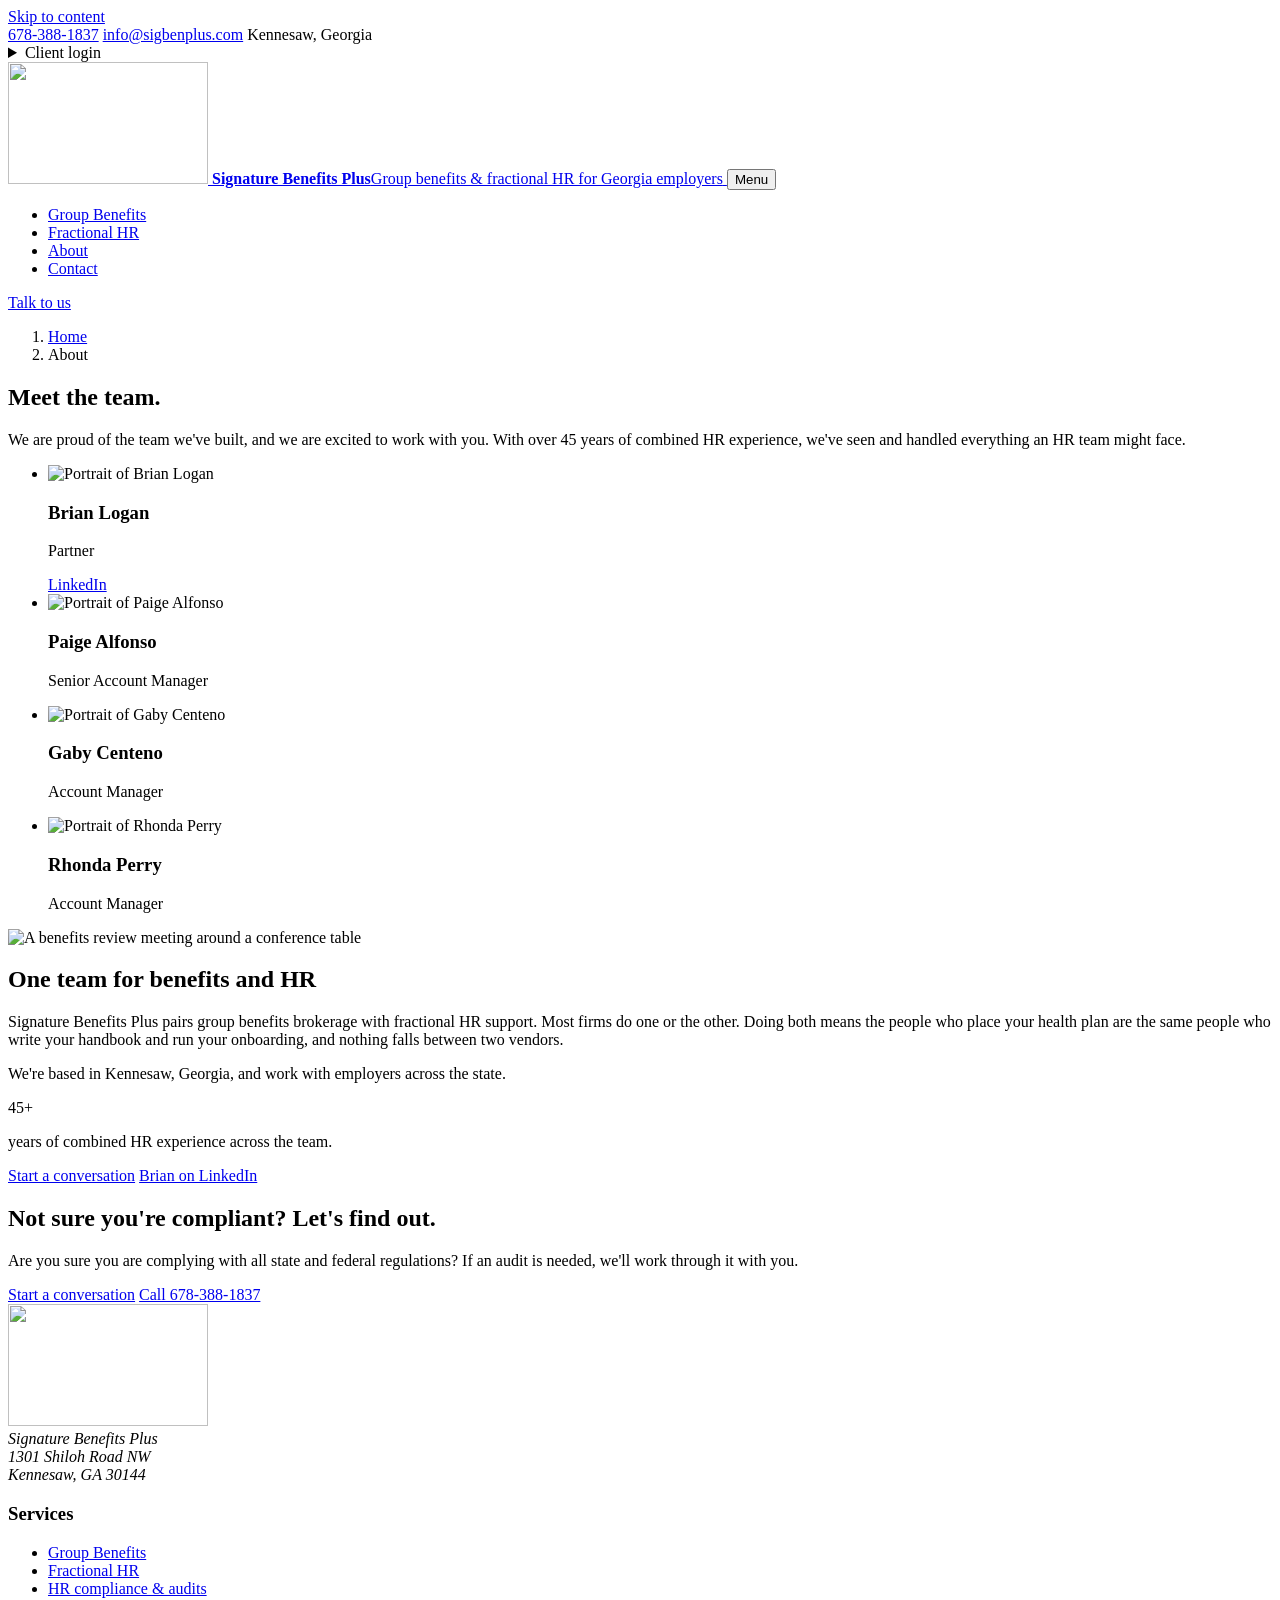
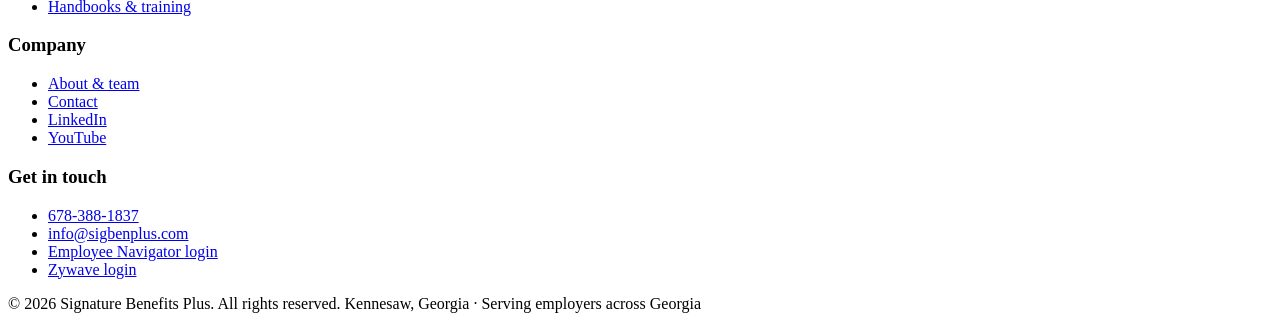
==== site/about/index.html @ 2b0971f6 "Rebuild Signature Benefits Plus website as a static site Five-page static site (home, group benefits" ====
<!DOCTYPE html>
<html lang="en">
<head>
<meta charset="utf-8">
<meta name="viewport" content="width=device-width, initial-scale=1">
<title>SigBenPlus | About Signature Benefits Plus & Our Team</title>
<meta name="description" content="Signature Benefits Plus is a Kennesaw, Georgia benefits broker and fractional HR firm with over 45 years of combined HR experience. Meet Brian Logan, Paige Alfonso, Gaby Centeno and Rhonda Perry.">
<link rel="canonical" href="https://www.sigbenplus.com/about/">
<meta name="robots" content="index, follow, max-image-preview:large">
<meta name="theme-color" content="#123F63">
<meta property="og:type" content="website">
<meta property="og:site_name" content="Signature Benefits Plus">
<meta property="og:title" content="Meet the Signature Benefits Plus team">
<meta property="og:description" content="Signature Benefits Plus is a Kennesaw, Georgia benefits broker and fractional HR firm with over 45 years of combined HR experience. Meet Brian Logan, Paige Alfonso, Gaby Centeno and Rhonda Perry.">
<meta property="og:url" content="https://www.sigbenplus.com/about/">
<meta property="og:image" content="https://www.sigbenplus.com/assets/img/og-card.jpg">
<meta property="og:image:width" content="1200">
<meta property="og:image:height" content="630">
<meta property="og:image:alt" content="A benefits review meeting around a conference table">
<meta property="og:locale" content="en_US">
<meta name="twitter:card" content="summary_large_image">
<meta name="twitter:title" content="Meet the Signature Benefits Plus team">
<meta name="twitter:description" content="Signature Benefits Plus is a Kennesaw, Georgia benefits broker and fractional HR firm with over 45 years of combined HR experience. Meet Brian Logan, Paige Alfonso, Gaby Centeno and Rhonda Perry.">
<meta name="twitter:image" content="https://www.sigbenplus.com/assets/img/og-card.jpg">
<link rel="icon" type="image/png" href="/assets/img/favicon.png">
<link rel="apple-touch-icon" href="/assets/img/apple-touch-icon.png">
<link rel="preconnect" href="https://fonts.googleapis.com">
<link rel="preconnect" href="https://fonts.gstatic.com" crossorigin>
<link rel="stylesheet" href="/assets/css/styles.css?v=f0536b1d">
<link rel="preload" as="style" href="https://fonts.googleapis.com/css2?family=Newsreader:opsz,wght@6..72,500;6..72,600&family=Public+Sans:wght@400;500;600;700&display=swap" onload="this.onload=null;this.rel='stylesheet'">
<noscript><link rel="stylesheet" href="https://fonts.googleapis.com/css2?family=Newsreader:opsz,wght@6..72,500;6..72,600&family=Public+Sans:wght@400;500;600;700&display=swap"></noscript>
<script type="application/ld+json">{"@context":"https://schema.org","@type":["InsuranceAgency","ProfessionalService"],"@id":"https://www.sigbenplus.com/#organization","name":"Signature Benefits Plus","url":"https://www.sigbenplus.com/","logo":"https://www.sigbenplus.com/assets/img/logo-sbplus.png","image":"https://www.sigbenplus.com/assets/img/og-card.jpg","description":"Group employee benefits brokerage and fractional HR services for Georgia businesses: group health plans, HR compliance, onboarding, background checks, drug testing, terminations, employee handbooks and annual training.","telephone":"+1-678-388-1837","email":"info@sigbenplus.com","address":{"@type":"PostalAddress","streetAddress":"1301 Shiloh Road NW","addressLocality":"Kennesaw","addressRegion":"GA","postalCode":"30144","addressCountry":"US"},"areaServed":[{"@type":"State","name":"Georgia"},{"@type":"City","name":"Kennesaw"},{"@type":"City","name":"Atlanta"}],"sameAs":["https://www.linkedin.com/in/brian-logan-5b117a13/","https://www.youtube.com/channel/UCr83D0He0xuiI5Wimf4mITQ"],"knowsAbout":["Group health insurance","Employee benefits","HR compliance","Fractional HR","Employee onboarding","Employee handbooks","Background checks","Drug testing programs","Annual compliance training"],"hasOfferCatalog":{"@type":"OfferCatalog","name":"Services","itemListElement":[{"@type":"Offer","itemOffered":{"@type":"Service","name":"Group Employee Benefits","url":"https://www.sigbenplus.com/group-benefits/"}},{"@type":"Offer","itemOffered":{"@type":"Service","name":"Fractional HR","url":"https://www.sigbenplus.com/fractional-hr/"}}]}}</script>
<script type="application/ld+json">{"@context":"https://schema.org","@type":"BreadcrumbList","itemListElement":[{"@type":"ListItem","position":1,"name":"Home","item":"https://www.sigbenplus.com/"},{"@type":"ListItem","position":2,"name":"About","item":"https://www.sigbenplus.com/about/"}]}</script>
<script type="application/ld+json">{"@context":"https://schema.org","@type":"Person","name":"Brian Logan","jobTitle":"Partner","worksFor":{"@id":"https://www.sigbenplus.com/#organization"},"image":"https://www.sigbenplus.com/assets/img/team/brian-logan.jpg","sameAs":"https://www.linkedin.com/in/brian-logan-5b117a13/"}</script>
<script type="application/ld+json">{"@context":"https://schema.org","@type":"Person","name":"Paige Alfonso","jobTitle":"Senior Account Manager","worksFor":{"@id":"https://www.sigbenplus.com/#organization"},"image":"https://www.sigbenplus.com/assets/img/team/paige-alfonso.jpg"}</script>
<script type="application/ld+json">{"@context":"https://schema.org","@type":"Person","name":"Gaby Centeno","jobTitle":"Account Manager","worksFor":{"@id":"https://www.sigbenplus.com/#organization"},"image":"https://www.sigbenplus.com/assets/img/team/gaby-centeno.jpg"}</script>
<script type="application/ld+json">{"@context":"https://schema.org","@type":"Person","name":"Rhonda Perry","jobTitle":"Account Manager","worksFor":{"@id":"https://www.sigbenplus.com/#organization"},"image":"https://www.sigbenplus.com/assets/img/team/rhonda-perry.jpg"}</script>
</head>
<body>
<a class="skip-link" href="#main">Skip to content</a>
<div class="topbar">
  <div class="wrap topbar__inner">
    <div class="topbar__contact">
      <a class="tel" href="tel:+16783881837">678-388-1837</a>
      <a class="email" href="mailto:info@sigbenplus.com">info@sigbenplus.com</a>
      <span class="topbar__place">Kennesaw, Georgia</span>
    </div>
    <details class="login">
      <summary>Client login</summary>
      <ul class="login__menu">
        <li><a href="https://www.employeenavigator.com/identity/Account/Login" rel="noopener">Employee Navigator <small>Benefits enrollment &amp; employee portal</small></a></li>
        <li><a href="https://auth.zywave.com/username/login" rel="noopener">Zywave <small>HR compliance library &amp; resources</small></a></li>
      </ul>
    </details>
  </div>
</div>
<header class="site-header">
  <div class="wrap site-header__inner">
    <a class="brand" href="/">
      <img src="/assets/img/logo-sbplus-200.png" srcset="/assets/img/logo-sbplus-200.png 200w, /assets/img/logo-sbplus.png 534w" sizes="110px" alt="" width="200" height="122" fetchpriority="high">
      <span class="brand__name"><b>Signature Benefits Plus</b><span>Group benefits &amp; fractional HR for Georgia employers</span></span>
    </a>
    <button class="nav-toggle" type="button" aria-expanded="false" aria-controls="site-nav">Menu</button>
    <nav id="site-nav" class="site-nav" aria-label="Main">
      <ul>
        <li><a href="/group-benefits/">Group Benefits</a></li>
        <li><a href="/fractional-hr/">Fractional HR</a></li>
        <li><a href="/about/" aria-current="page">About</a></li>
        <li><a href="/contact/">Contact</a></li>
      </ul>
      <div class="site-nav__actions">
        <a class="btn" href="/contact/">Talk to us</a>
      </div>
    </nav>
  </div>
</header>
<main id="main">
<section class="page-head">
  <div class="wrap">
    <ol class="breadcrumb" aria-label="Breadcrumb"><li><a href="/">Home</a></li><li aria-current="page">About</li></ol>
    <h1>Meet the team.</h1>
    <p class="lede">We are proud of the team we've built, and we are excited to work with you. With over 45 years of combined HR experience, we've seen and handled everything an HR team might face.</p>
  </div>
</section>

<section class="section" aria-label="Team members">
  <div class="wrap">
    <ul class="team">
  <li><img src="/assets/img/team/brian-logan-400.jpg" srcset="/assets/img/team/brian-logan-400.jpg 400w, /assets/img/team/brian-logan.jpg 495w" sizes="(max-width: 800px) 45vw, 250px" alt="Portrait of Brian Logan" width="400" height="400" loading="lazy"><h3>Brian Logan</h3><p>Partner</p><a href="https://www.linkedin.com/in/brian-logan-5b117a13/" rel="noopener">LinkedIn</a></li>
  <li><img src="/assets/img/team/paige-alfonso-400.jpg" srcset="/assets/img/team/paige-alfonso-400.jpg 400w, /assets/img/team/paige-alfonso.jpg 495w" sizes="(max-width: 800px) 45vw, 250px" alt="Portrait of Paige Alfonso" width="400" height="400" loading="lazy"><h3>Paige Alfonso</h3><p>Senior Account Manager</p></li>
  <li><img src="/assets/img/team/gaby-centeno-400.jpg" srcset="/assets/img/team/gaby-centeno-400.jpg 400w, /assets/img/team/gaby-centeno.jpg 495w" sizes="(max-width: 800px) 45vw, 250px" alt="Portrait of Gaby Centeno" width="400" height="400" loading="lazy"><h3>Gaby Centeno</h3><p>Account Manager</p></li>
  <li><img src="/assets/img/team/rhonda-perry-400.jpg" srcset="/assets/img/team/rhonda-perry-400.jpg 400w, /assets/img/team/rhonda-perry.jpg 495w" sizes="(max-width: 800px) 45vw, 250px" alt="Portrait of Rhonda Perry" width="400" height="400" loading="lazy"><h3>Rhonda Perry</h3><p>Account Manager</p></li>
</ul>
  </div>
</section>

<section class="section band--mist" aria-labelledby="about-firm">
  <div class="wrap feature">
    <picture><source type="image/webp" srcset="/assets/img/office-meeting-800.webp 800w, /assets/img/office-meeting-1200.webp 1200w" sizes="(max-width: 800px) 100vw, 50vw"><img src="/assets/img/office-meeting-1200.jpg" srcset="/assets/img/office-meeting-800.jpg 800w, /assets/img/office-meeting-1200.jpg 1200w" sizes="(max-width: 800px) 100vw, 50vw" alt="A benefits review meeting around a conference table" width="1200" height="799" loading="lazy"></picture>
    <div>
      <h2 id="about-firm">One team for benefits and HR</h2>
      <p>Signature Benefits Plus pairs group benefits brokerage with fractional HR support. Most firms do one or the other. Doing both means the people who place your health plan are the same people who write your handbook and run your onboarding, and nothing falls between two vendors.</p>
      <p>We're based in Kennesaw, Georgia, and work with employers across the state.</p>
      <p class="stat">45+</p>
      <p>years of combined HR experience across the team.</p>
      <div class="btn-row">
        <a class="btn" href="/contact/">Start a conversation</a>
        <a class="btn btn--ghost" href="https://www.linkedin.com/in/brian-logan-5b117a13/" rel="noopener">Brian on LinkedIn</a>
      </div>
    </div>
  </div>
</section>

<section class="section band--navy">
  <div class="wrap cta-band">
    <div>
      <h2>Not sure you're compliant? Let's find out.</h2>
      <p>Are you sure you are complying with all state and federal regulations? If an audit is needed, we'll work through it with you.</p>
    </div>
    <div class="btn-row">
      <a class="btn" href="/contact/">Start a conversation</a>
      <a class="btn btn--outline-light" href="tel:+16783881837">Call 678-388-1837</a>
    </div>
  </div>
</section>
</main>
<footer class="site-footer">
  <div class="wrap">
    <div class="site-footer__grid">
      <div>
        <a class="brand" href="/" aria-label="Signature Benefits Plus home"><img src="/assets/img/logo-sbplus-200.png" alt="" width="200" height="122" loading="lazy"></a>
        <address>
          Signature Benefits Plus<br>
          1301 Shiloh Road NW<br>
          Kennesaw, GA 30144
        </address>
      </div>
      <div>
        <h3>Services</h3>
        <ul>
          <li><a href="/group-benefits/">Group Benefits</a></li>
          <li><a href="/fractional-hr/">Fractional HR</a></li>
          <li><a href="/fractional-hr/#services">HR compliance &amp; audits</a></li>
          <li><a href="/fractional-hr/#services">Handbooks &amp; training</a></li>
        </ul>
      </div>
      <div>
        <h3>Company</h3>
        <ul>
          <li><a href="/about/">About &amp; team</a></li>
          <li><a href="/contact/">Contact</a></li>
          <li><a href="https://www.linkedin.com/in/brian-logan-5b117a13/" rel="noopener">LinkedIn</a></li>
          <li><a href="https://www.youtube.com/channel/UCr83D0He0xuiI5Wimf4mITQ" rel="noopener">YouTube</a></li>
        </ul>
      </div>
      <div>
        <h3>Get in touch</h3>
        <ul>
          <li><a href="tel:+16783881837">678-388-1837</a></li>
          <li><a href="mailto:info@sigbenplus.com">info@sigbenplus.com</a></li>
          <li><a href="https://www.employeenavigator.com/identity/Account/Login" rel="noopener">Employee Navigator login</a></li>
          <li><a href="https://auth.zywave.com/username/login" rel="noopener">Zywave login</a></li>
        </ul>
      </div>
    </div>
    <div class="site-footer__bottom">
      <span>&copy; <span data-year>2026</span> Signature Benefits Plus. All rights reserved.</span>
      <span>Kennesaw, Georgia &middot; Serving employers across Georgia</span>
    </div>
  </div>
</footer>
<script src="/assets/js/main.js?v=f0536b1d" defer></script>
</body>
</html>
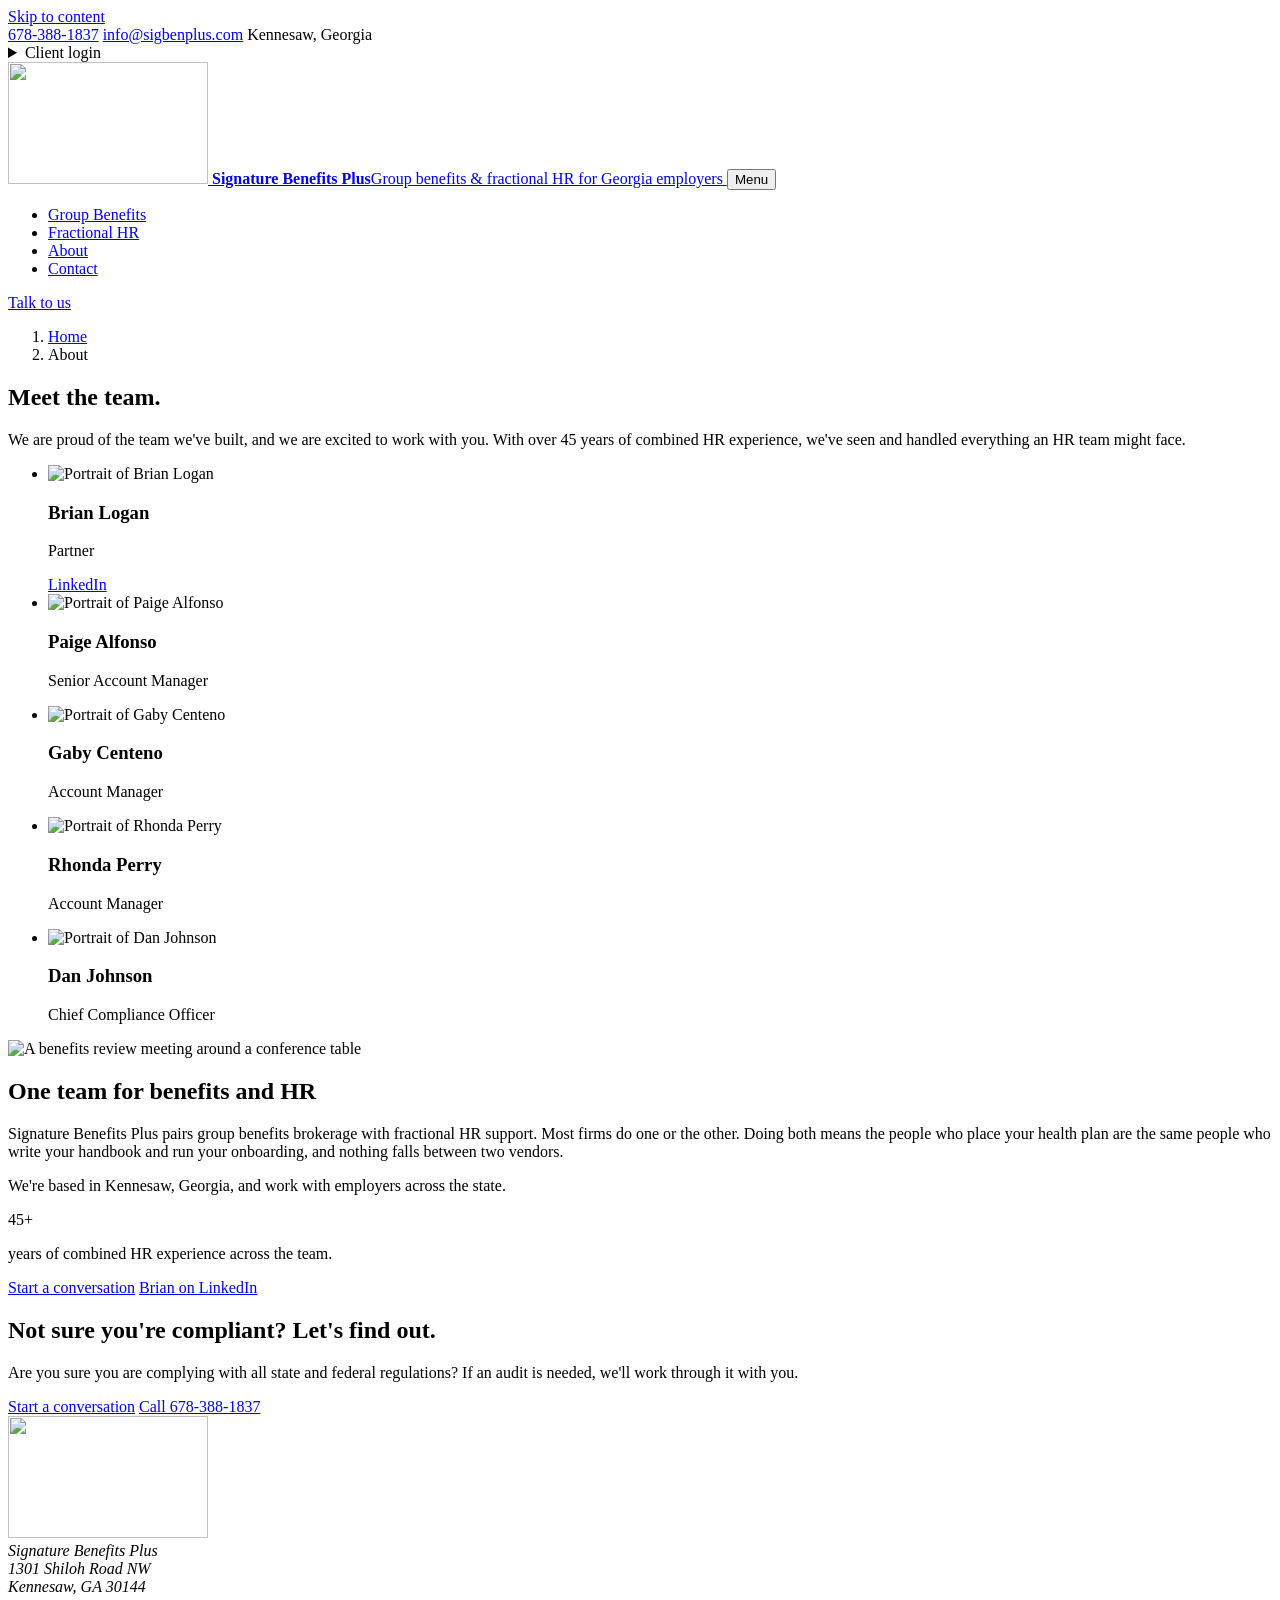
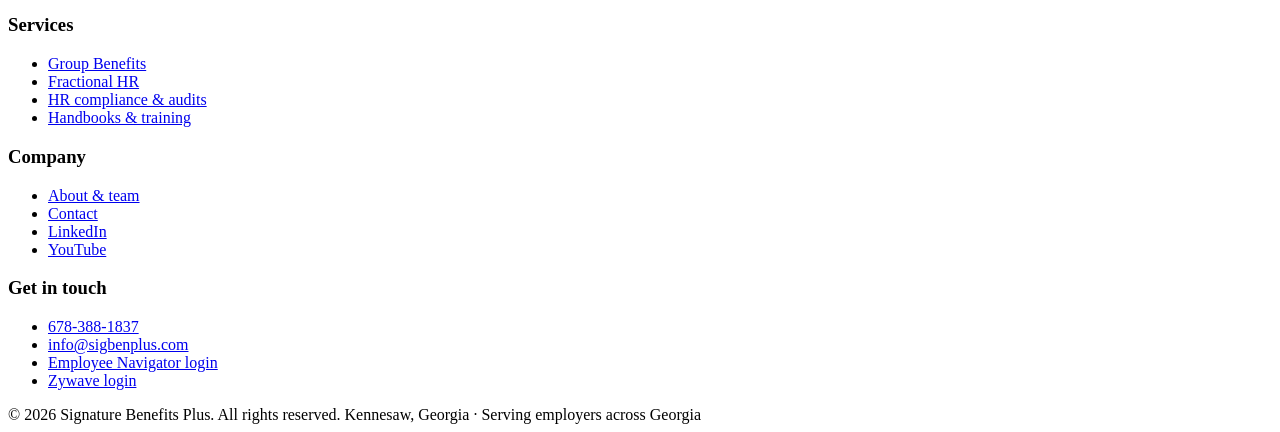
==== commit 74ce11a6: "Add Dan Johnson to the team and fix dial label pivot on Safari Adds Dan Johnson (Chief Compliance Of" ====
--- a/site/about/index.html
+++ b/site/about/index.html
@@ -4,14 +4,14 @@
 <meta charset="utf-8">
 <meta name="viewport" content="width=device-width, initial-scale=1">
 <title>SigBenPlus | About Signature Benefits Plus & Our Team</title>
-<meta name="description" content="Signature Benefits Plus is a Kennesaw, Georgia benefits broker and fractional HR firm with over 45 years of combined HR experience. Meet Brian Logan, Paige Alfonso, Gaby Centeno and Rhonda Perry.">
+<meta name="description" content="Signature Benefits Plus is a Kennesaw, Georgia benefits broker and fractional HR firm with over 45 years of combined HR experience. Meet Brian Logan, Paige Alfonso, Gaby Centeno, Rhonda Perry and Dan Johnson.">
 <link rel="canonical" href="https://www.sigbenplus.com/about/">
 <meta name="robots" content="index, follow, max-image-preview:large">
 <meta name="theme-color" content="#123F63">
 <meta property="og:type" content="website">
 <meta property="og:site_name" content="Signature Benefits Plus">
 <meta property="og:title" content="Meet the Signature Benefits Plus team">
-<meta property="og:description" content="Signature Benefits Plus is a Kennesaw, Georgia benefits broker and fractional HR firm with over 45 years of combined HR experience. Meet Brian Logan, Paige Alfonso, Gaby Centeno and Rhonda Perry.">
+<meta property="og:description" content="Signature Benefits Plus is a Kennesaw, Georgia benefits broker and fractional HR firm with over 45 years of combined HR experience. Meet Brian Logan, Paige Alfonso, Gaby Centeno, Rhonda Perry and Dan Johnson.">
 <meta property="og:url" content="https://www.sigbenplus.com/about/">
 <meta property="og:image" content="https://www.sigbenplus.com/assets/img/og-card.jpg">
 <meta property="og:image:width" content="1200">
@@ -20,13 +20,13 @@
 <meta property="og:locale" content="en_US">
 <meta name="twitter:card" content="summary_large_image">
 <meta name="twitter:title" content="Meet the Signature Benefits Plus team">
-<meta name="twitter:description" content="Signature Benefits Plus is a Kennesaw, Georgia benefits broker and fractional HR firm with over 45 years of combined HR experience. Meet Brian Logan, Paige Alfonso, Gaby Centeno and Rhonda Perry.">
+<meta name="twitter:description" content="Signature Benefits Plus is a Kennesaw, Georgia benefits broker and fractional HR firm with over 45 years of combined HR experience. Meet Brian Logan, Paige Alfonso, Gaby Centeno, Rhonda Perry and Dan Johnson.">
 <meta name="twitter:image" content="https://www.sigbenplus.com/assets/img/og-card.jpg">
 <link rel="icon" type="image/png" href="/assets/img/favicon.png">
 <link rel="apple-touch-icon" href="/assets/img/apple-touch-icon.png">
 <link rel="preconnect" href="https://fonts.googleapis.com">
 <link rel="preconnect" href="https://fonts.gstatic.com" crossorigin>
-<link rel="stylesheet" href="/assets/css/styles.css?v=f0536b1d">
+<link rel="stylesheet" href="/assets/css/styles.css?v=6ecb81cd">
 <link rel="preload" as="style" href="https://fonts.googleapis.com/css2?family=Newsreader:opsz,wght@6..72,500;6..72,600&family=Public+Sans:wght@400;500;600;700&display=swap" onload="this.onload=null;this.rel='stylesheet'">
 <noscript><link rel="stylesheet" href="https://fonts.googleapis.com/css2?family=Newsreader:opsz,wght@6..72,500;6..72,600&family=Public+Sans:wght@400;500;600;700&display=swap"></noscript>
 <script type="application/ld+json">{"@context":"https://schema.org","@type":["InsuranceAgency","ProfessionalService"],"@id":"https://www.sigbenplus.com/#organization","name":"Signature Benefits Plus","url":"https://www.sigbenplus.com/","logo":"https://www.sigbenplus.com/assets/img/logo-sbplus.png","image":"https://www.sigbenplus.com/assets/img/og-card.jpg","description":"Group employee benefits brokerage and fractional HR services for Georgia businesses: group health plans, HR compliance, onboarding, background checks, drug testing, terminations, employee handbooks and annual training.","telephone":"+1-678-388-1837","email":"info@sigbenplus.com","address":{"@type":"PostalAddress","streetAddress":"1301 Shiloh Road NW","addressLocality":"Kennesaw","addressRegion":"GA","postalCode":"30144","addressCountry":"US"},"areaServed":[{"@type":"State","name":"Georgia"},{"@type":"City","name":"Kennesaw"},{"@type":"City","name":"Atlanta"}],"sameAs":["https://www.linkedin.com/in/brian-logan-5b117a13/","https://www.youtube.com/channel/UCr83D0He0xuiI5Wimf4mITQ"],"knowsAbout":["Group health insurance","Employee benefits","HR compliance","Fractional HR","Employee onboarding","Employee handbooks","Background checks","Drug testing programs","Annual compliance training"],"hasOfferCatalog":{"@type":"OfferCatalog","name":"Services","itemListElement":[{"@type":"Offer","itemOffered":{"@type":"Service","name":"Group Employee Benefits","url":"https://www.sigbenplus.com/group-benefits/"}},{"@type":"Offer","itemOffered":{"@type":"Service","name":"Fractional HR","url":"https://www.sigbenplus.com/fractional-hr/"}}]}}</script>
@@ -35,6 +35,7 @@
 <script type="application/ld+json">{"@context":"https://schema.org","@type":"Person","name":"Paige Alfonso","jobTitle":"Senior Account Manager","worksFor":{"@id":"https://www.sigbenplus.com/#organization"},"image":"https://www.sigbenplus.com/assets/img/team/paige-alfonso.jpg"}</script>
 <script type="application/ld+json">{"@context":"https://schema.org","@type":"Person","name":"Gaby Centeno","jobTitle":"Account Manager","worksFor":{"@id":"https://www.sigbenplus.com/#organization"},"image":"https://www.sigbenplus.com/assets/img/team/gaby-centeno.jpg"}</script>
 <script type="application/ld+json">{"@context":"https://schema.org","@type":"Person","name":"Rhonda Perry","jobTitle":"Account Manager","worksFor":{"@id":"https://www.sigbenplus.com/#organization"},"image":"https://www.sigbenplus.com/assets/img/team/rhonda-perry.jpg"}</script>
+<script type="application/ld+json">{"@context":"https://schema.org","@type":"Person","name":"Dan Johnson","jobTitle":"Chief Compliance Officer","worksFor":{"@id":"https://www.sigbenplus.com/#organization"},"image":"https://www.sigbenplus.com/assets/img/team/dan-johnson.jpg"}</script>
 </head>
 <body>
 <a class="skip-link" href="#main">Skip to content</a>
@@ -90,6 +91,7 @@
   <li><img src="/assets/img/team/paige-alfonso-400.jpg" srcset="/assets/img/team/paige-alfonso-400.jpg 400w, /assets/img/team/paige-alfonso.jpg 495w" sizes="(max-width: 800px) 45vw, 250px" alt="Portrait of Paige Alfonso" width="400" height="400" loading="lazy"><h3>Paige Alfonso</h3><p>Senior Account Manager</p></li>
   <li><img src="/assets/img/team/gaby-centeno-400.jpg" srcset="/assets/img/team/gaby-centeno-400.jpg 400w, /assets/img/team/gaby-centeno.jpg 495w" sizes="(max-width: 800px) 45vw, 250px" alt="Portrait of Gaby Centeno" width="400" height="400" loading="lazy"><h3>Gaby Centeno</h3><p>Account Manager</p></li>
   <li><img src="/assets/img/team/rhonda-perry-400.jpg" srcset="/assets/img/team/rhonda-perry-400.jpg 400w, /assets/img/team/rhonda-perry.jpg 495w" sizes="(max-width: 800px) 45vw, 250px" alt="Portrait of Rhonda Perry" width="400" height="400" loading="lazy"><h3>Rhonda Perry</h3><p>Account Manager</p></li>
+  <li><img src="/assets/img/team/dan-johnson-400.jpg" srcset="/assets/img/team/dan-johnson-400.jpg 400w, /assets/img/team/dan-johnson.jpg 495w" sizes="(max-width: 800px) 45vw, 250px" alt="Portrait of Dan Johnson" width="400" height="400" loading="lazy"><h3>Dan Johnson</h3><p>Chief Compliance Officer</p></li>
 </ul>
   </div>
 </section>
@@ -169,6 +171,6 @@
     </div>
   </div>
 </footer>
-<script src="/assets/js/main.js?v=f0536b1d" defer></script>
+<script src="/assets/js/main.js?v=6ecb81cd" defer></script>
 </body>
 </html>
